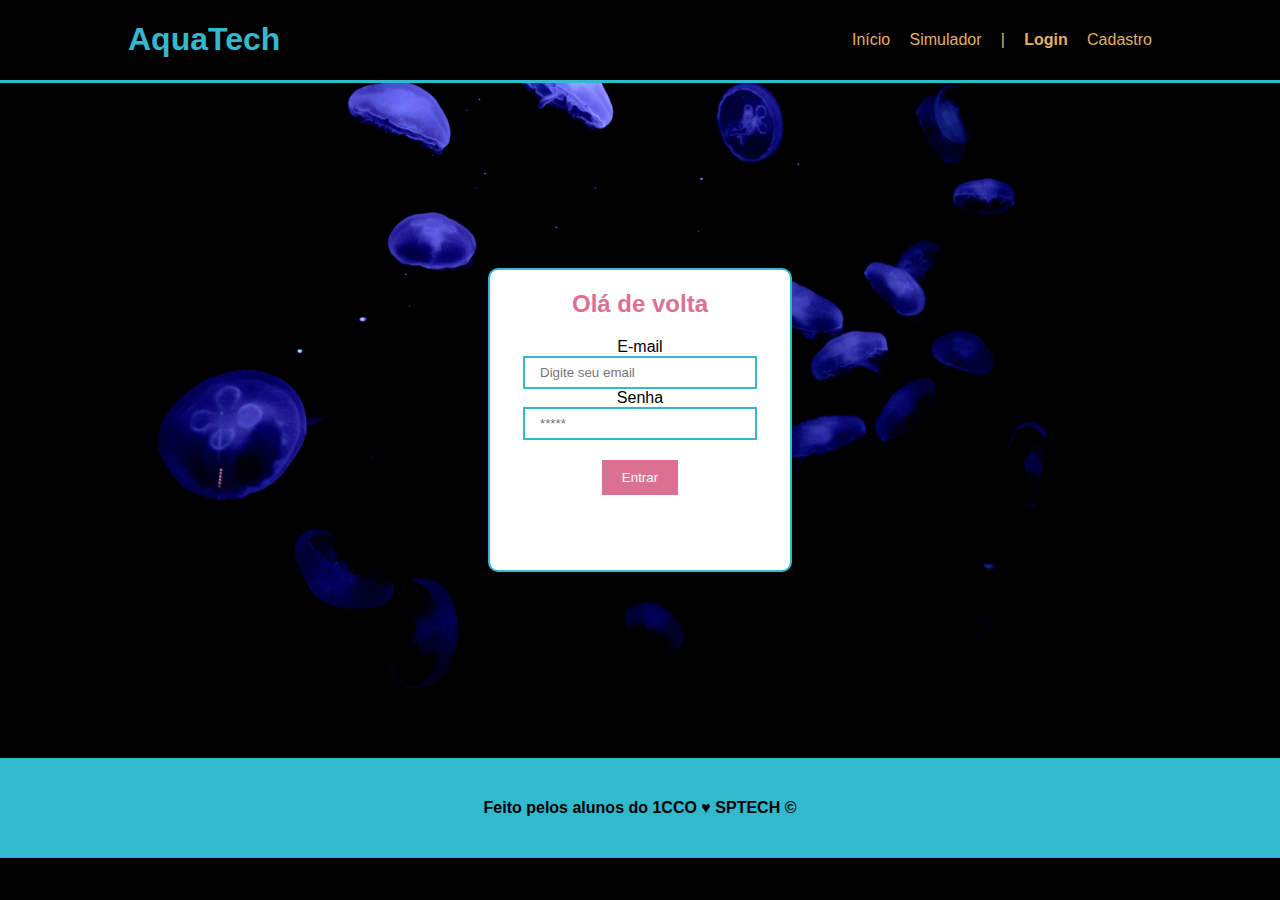
==== aquatech/login.html @ e52b4649 "Adicionando Página de Login" ====
<!DOCTYPE html>
<html lang="pt-BR">

<head>
  <meta charset="UTF-8">
  <meta name="viewport" content="width=device-width, initial-scale=1.0">
  <title>Aquatech | Login</title>
  <link rel="stylesheet" href="style.css">
  <link rel="shortcut icon" href="imagens/favicon2.ico">
</head>

<body>
  <div class="header">
    <div class="container">
      <h1 class="titulo">AquaTech</h1>
      <ul class="navbar">
        <li>
          <a href="index.html">Início</a>
        </li>
        <li>Simulador</li>
        <li>|</li>
        <li class="agora">
          <a href="login.html">Login</a>
        </li>
        <li>Cadastro</li>
      </ul>
    </div>
  </div>

  <div class="login">
    <div class="container">
      <div class="card">
        <h2>Olá de volta</h2>
        <div class="formulario">
          <div class="campo">
            <label>E-mail</label>
            <input type="text" placeholder="Digite seu email">
          </div>
          <div class="campo">
            <label>Senha</label>
            <input type="password" placeholder="*****">
          </div>
          <button>Entrar</button>
        </div>
      </div>
    </div>
  </div>

  <div class="footer">
    <div class="container">
      <p>Feito pelos alunos do 1CCO &hearts; SPTECH &copy;</p>
    </div>
  </div>
</body>

</html>
---- aquatech/style.css ----
body {
    margin: 0;
    padding: 0;
    font-family: Verdana, Geneva, Tahoma, sans-serif;
    background-color: black;
}

.header {
    border-bottom: 3px solid #32b9cd;
}

.container {
    display: flex;
    width: 80%;
    margin: auto;
}

.header .container {
    justify-content: space-between;
}

.titulo {
    color: #32b9cd;

}

.navbar {
    display: flex;
    flex-direction: row;
    list-style: none;
    justify-content: space-between;
    width: 300px;
    color: #e3b062;
    align-items: center;
}

.banner {
    padding: 40px 0px;
    color: #fff;
    background-image: url("imagens/bg-jelly-fish-para_outras_pags.png");
    height: 400px;
}

.banner .container {
    justify-content: center;
    align-items: center;
    height: 100%;
}

.banner .container p {
    font-size: 36px;
    width: 25%;
}

.banner .container p span {
    font-weight: bold;
}

.social {
    background-color: #fff;
    padding: 40px;
}

.social .container {
    justify-content: space-between;
}

.social .card {
    width: 150px;
    text-align: center;
}

.card img {
    width: 100px;
    align-self: center;
}

.card h4{
    font-size: 24px;
}

.footer {
    height: 100px;
    background-color: #32b9cd;
}

.footer .container {
    height: 100%;
    justify-content: center;
    align-items: center;
}

.footer .container p {
    font-weight: bold;
}

.login .container {
    justify-content: center;
    align-items: center;
    background-image: url(imagens/bg-jelly-fish-para_outras_pags.png);
    background-size: cover;
    height: 75vh;
}

.login .card {
    background-color: white;
    display: flex;
    flex-direction: column;
    text-align: center;
    height: 300px;
    width: 300px;
    border-radius: 10px;
    border: 2px solid #32b9cd;
}

.card h2 {
    color: palevioletred;
}

.campo {
    display: flex;
    flex-direction: column;
    align-items: center;
}

.campo input {
    width: 200px;
    padding: 7px 15px;
    border: 2px solid #32b9cd;
}

.formulario button {
    margin-top: 20px;
    padding: 10px 20px;
    background-color: palevioletred;
    color: #fff;
    border: none;
}

.header a {
    text-decoration: none;
    color: #e3b062;
}

.agora {
    font-weight: 800;
}
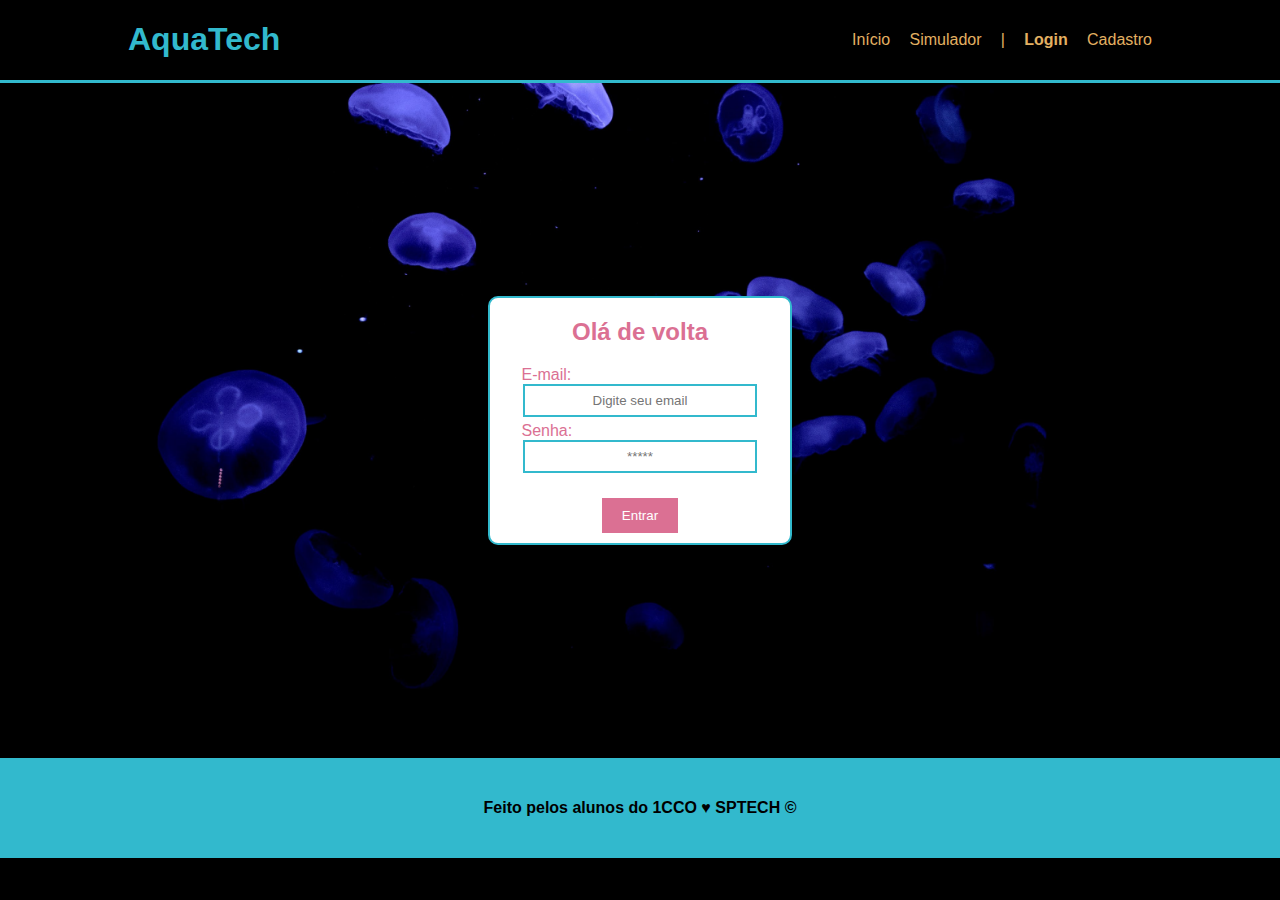
==== commit e2fea415: "Adicionando página de cadastro" ====
--- a/aquatech/login.html
+++ b/aquatech/login.html
@@ -22,7 +22,9 @@
         <li class="agora">
           <a href="login.html">Login</a>
         </li>
-        <li>Cadastro</li>
+        <li>
+          <a href="cadastro.html">Cadastro</a>
+        </li>
       </ul>
     </div>
   </div>
@@ -33,11 +35,11 @@
         <h2>Olá de volta</h2>
         <div class="formulario">
           <div class="campo">
-            <label>E-mail</label>
+            <label>E-mail:</label>
             <input type="text" placeholder="Digite seu email">
           </div>
           <div class="campo">
-            <label>Senha</label>
+            <label>Senha:</label>
             <input type="password" placeholder="*****">
           </div>
           <button>Entrar</button>
--- a/aquatech/style.css
+++ b/aquatech/style.css
@@ -102,6 +102,14 @@
     height: 75vh;
 }
 
+.cadastro .container {
+    justify-content: center;
+    align-items: center;
+    background-image: url(imagens/bg-jelly-fish-para_outras_pags.png);
+    background-size: cover;
+    height: 75vh;
+}
+
 .login .card {
     background-color: white;
     display: flex;
@@ -111,6 +119,21 @@
     width: 300px;
     border-radius: 10px;
     border: 2px solid #32b9cd;
+    height: fit-content;
+    padding-bottom: 10px;
+}
+
+.cadastro .card {
+    background-color: white;
+    display: flex;
+    flex-direction: column;
+    text-align: center;
+    height: 300px;
+    width: 300px;
+    border-radius: 10px;
+    border: 2px solid #32b9cd;
+    height: fit-content;
+    padding-bottom: 10px;
 }
 
 .card h2 {
@@ -118,15 +141,24 @@
 }
 
 .campo {
+    width: 79%;
     display: flex;
     flex-direction: column;
     align-items: center;
+    color: palevioletred;
+}
+
+.campo label {
+    display: flex;
+    align-self: self-start;
 }
 
 .campo input {
     width: 200px;
     padding: 7px 15px;
     border: 2px solid #32b9cd;
+    text-align: center;
+    margin-bottom: 5px;
 }
 
 .formulario button {
@@ -135,6 +167,13 @@
     background-color: palevioletred;
     color: #fff;
     border: none;
+    cursor: pointer;
+}
+
+.formulario {
+    display: flex;
+    flex-direction: column;
+    align-items: center;
 }
 
 .header a {
